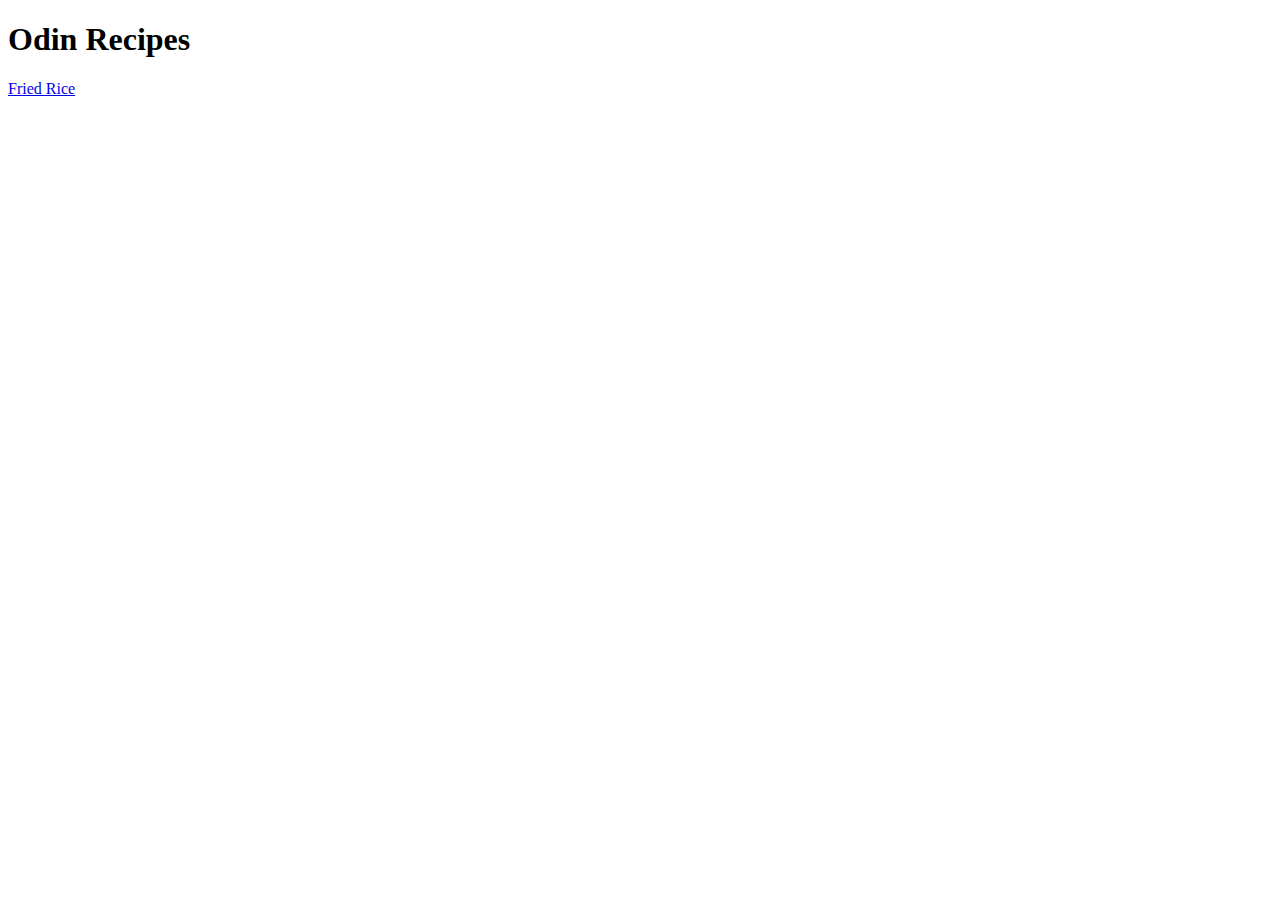
==== index.html @ 35ae2aff "Created index and fried_rice html files with fried_rice img. This helps navigate to different recipe" ====
<!DOCTYPE html>
<html lang="en">
<head>
    <meta charset="UTF-8">
    <meta name="viewport" content="width=device-width, initial-scale=1.0">
    <title>Odin Recipes</title>
</head>
<body>
    <h1>Odin Recipes</h1>
    <a href="recipes/fried_rice.html">Fried Rice</a>
</body>
</html>
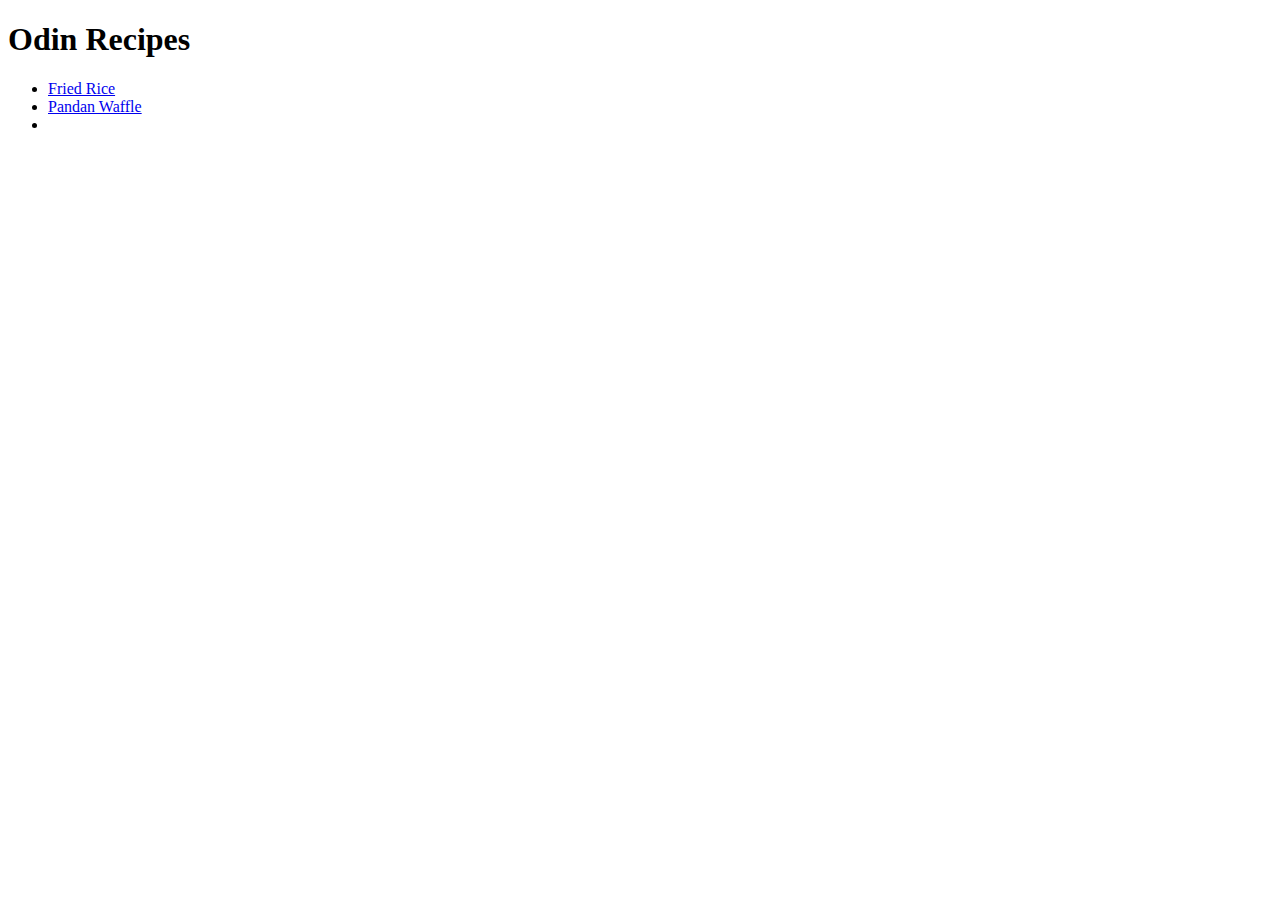
==== commit 8f1b136c: "Add pandan_waffle html file with similar content to fried rice html. Have more recipes to choose fro" ====
--- a/index.html
+++ b/index.html
@@ -7,6 +7,10 @@
 </head>
 <body>
     <h1>Odin Recipes</h1>
-    <a href="recipes/fried_rice.html">Fried Rice</a>
+    <ul>
+        <li><a href="recipes/fried_rice.html">Fried Rice</a></li>
+        <li><a href="recipes/pandan_waffle.html">Pandan Waffle</a></li>
+        <li></li>
+    </ul>
 </body>
 </html>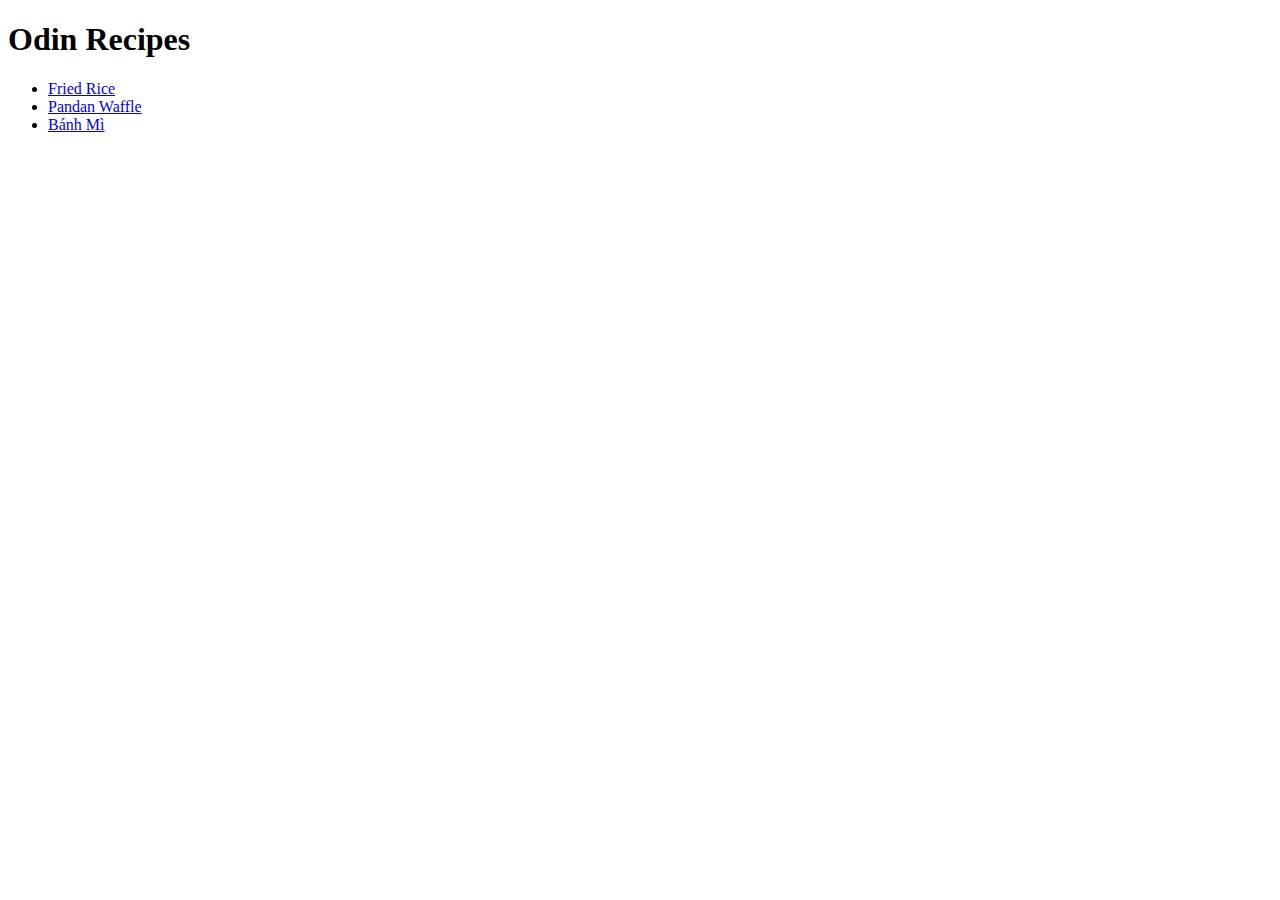
==== commit b8041602: "Added banh mi html similar to other recipes html. Completed Project: Recipes in The Odin Project" ====
--- a/index.html
+++ b/index.html
@@ -10,7 +10,7 @@
     <ul>
         <li><a href="recipes/fried_rice.html">Fried Rice</a></li>
         <li><a href="recipes/pandan_waffle.html">Pandan Waffle</a></li>
-        <li></li>
+        <li><a href="recipes/banh_mi.html">Bánh Mì</a></li>
     </ul>
 </body>
 </html>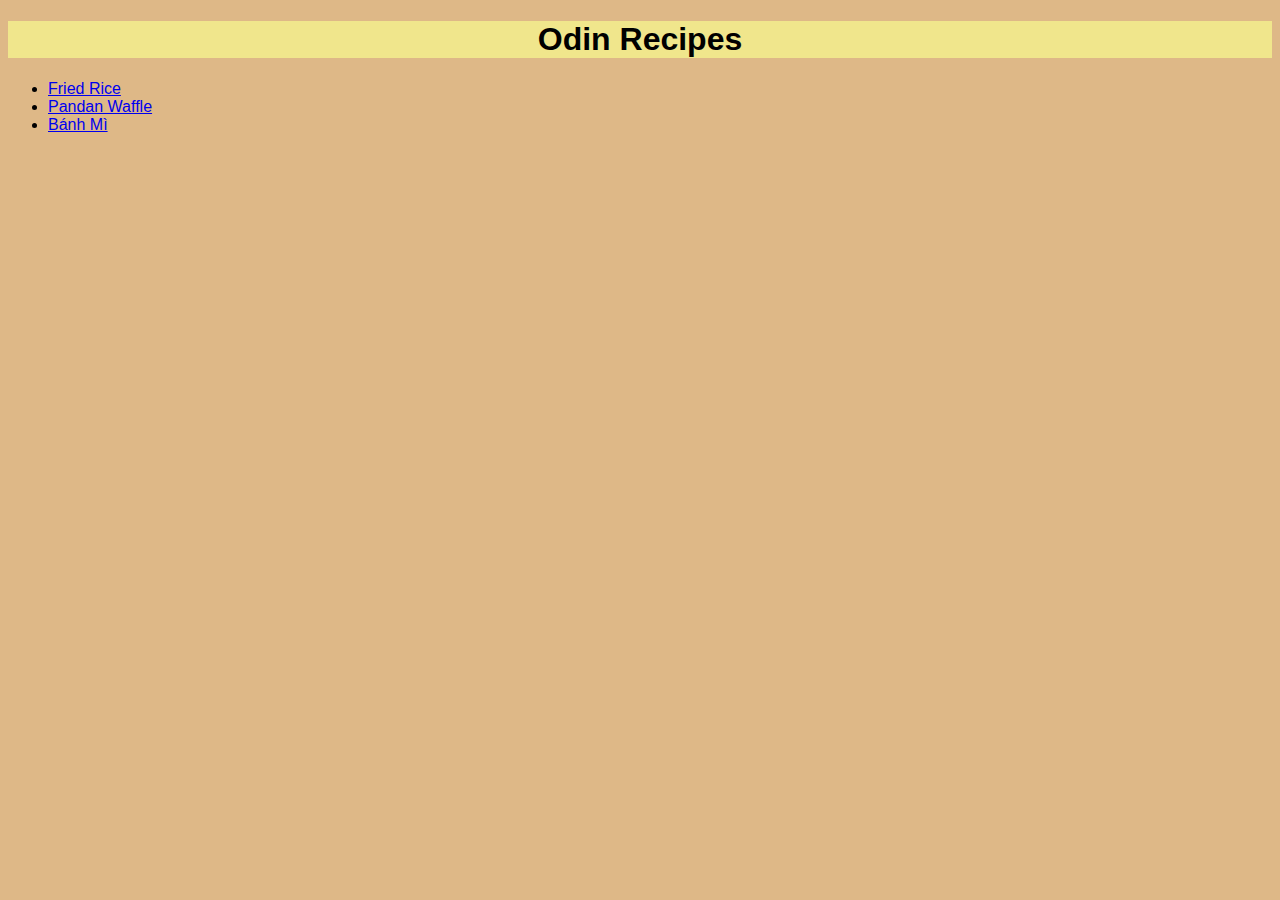
==== commit e3429c5a: "Added styles.css file and modified my html files to have color" ====
--- a/index.html
+++ b/index.html
@@ -4,9 +4,10 @@
     <meta charset="UTF-8">
     <meta name="viewport" content="width=device-width, initial-scale=1.0">
     <title>Odin Recipes</title>
+    <link rel="stylesheet" href="styles.css">
 </head>
 <body>
-    <h1>Odin Recipes</h1>
+    <h1 class="title"id="title_main">Odin Recipes</h1>
     <ul>
         <li><a href="recipes/fried_rice.html">Fried Rice</a></li>
         <li><a href="recipes/pandan_waffle.html">Pandan Waffle</a></li>
--- a/styles.css
+++ b/styles.css
@@ -0,0 +1,17 @@
+body{
+    font-family: Roboto, sans-serif;
+    background-color:burlywood
+}
+
+.title{
+    background-color:khaki;
+    font-weight: bold
+}
+#title_main{
+    text-align:center
+}
+
+.button{
+    background-color:darksalmon;
+    font-size:24px;
+}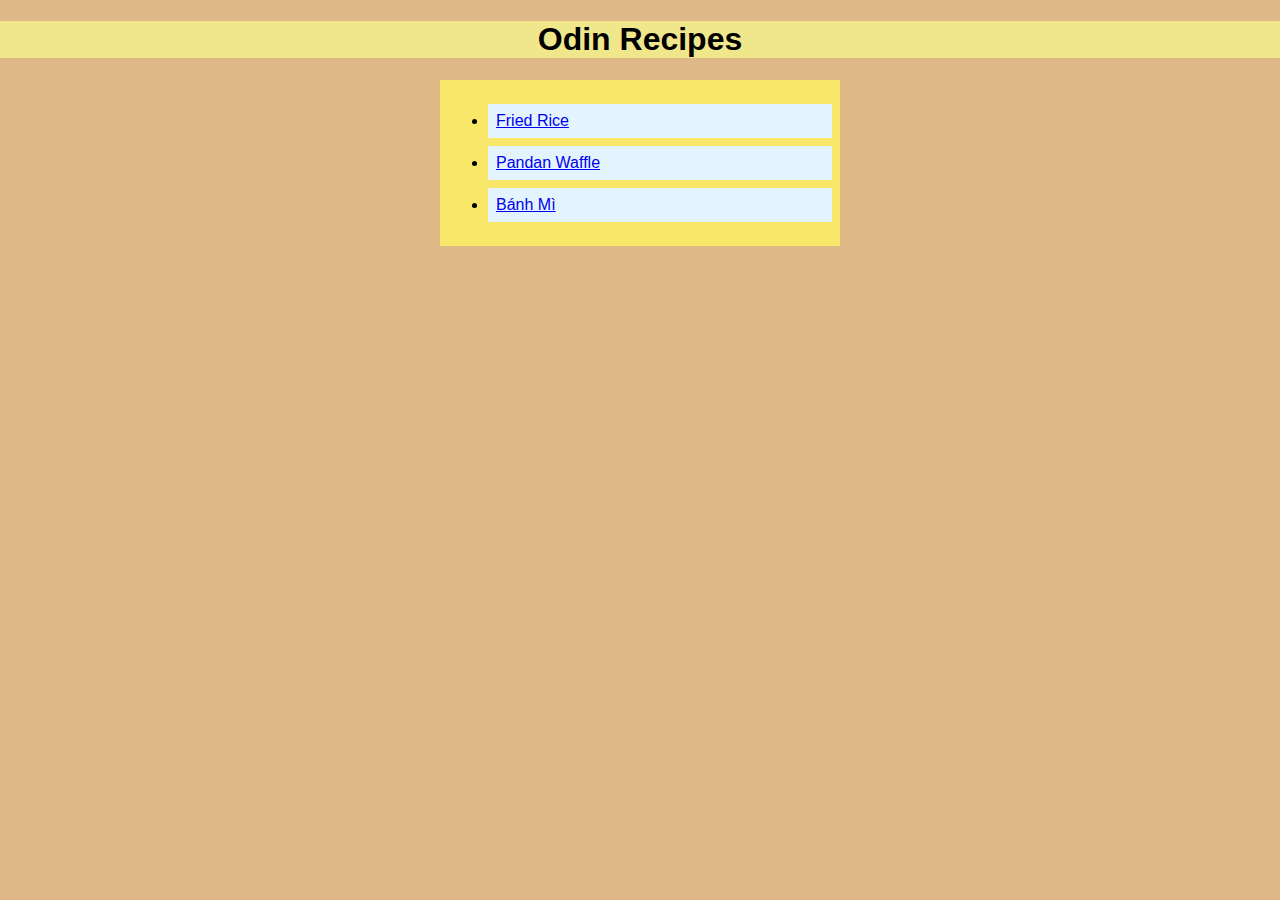
==== commit d27b6cfd: "Adding padding and margin to index.html file using styles.css. Made the lists have spacing between t" ====
--- a/index.html
+++ b/index.html
@@ -8,10 +8,12 @@
 </head>
 <body>
     <h1 class="title"id="title_main">Odin Recipes</h1>
+    <div class="list-container">
     <ul>
-        <li><a href="recipes/fried_rice.html">Fried Rice</a></li>
-        <li><a href="recipes/pandan_waffle.html">Pandan Waffle</a></li>
-        <li><a href="recipes/banh_mi.html">Bánh Mì</a></li>
+        <li class="list-content"><a href="recipes/fried_rice.html">Fried Rice</a></li>
+        <li class="list-content"><a href="recipes/pandan_waffle.html">Pandan Waffle</a></li>
+        <li class="list-content"><a href="recipes/banh_mi.html">Bánh Mì</a></li>
     </ul>
+    </div>
 </body>
 </html>--- a/styles.css
+++ b/styles.css
@@ -1,8 +1,25 @@
+*{
+    box-sizing: border-box;
+}
+
 body{
+    margin: 0;
+    padding: 0;
     font-family: Roboto, sans-serif;
     background-color:burlywood
 }
 
+.list-container{
+    width: 400px;
+    background: #f8e768;
+    margin: 16px auto;
+    padding: 8px;
+}
+.list-content{
+    background: #e3f4ff;
+    margin-bottom:8px;
+    padding: 8px 8px; /* 16px represents top and bottom padding 8px represents left and right padding */
+}
 .title{
     background-color:khaki;
     font-weight: bold
